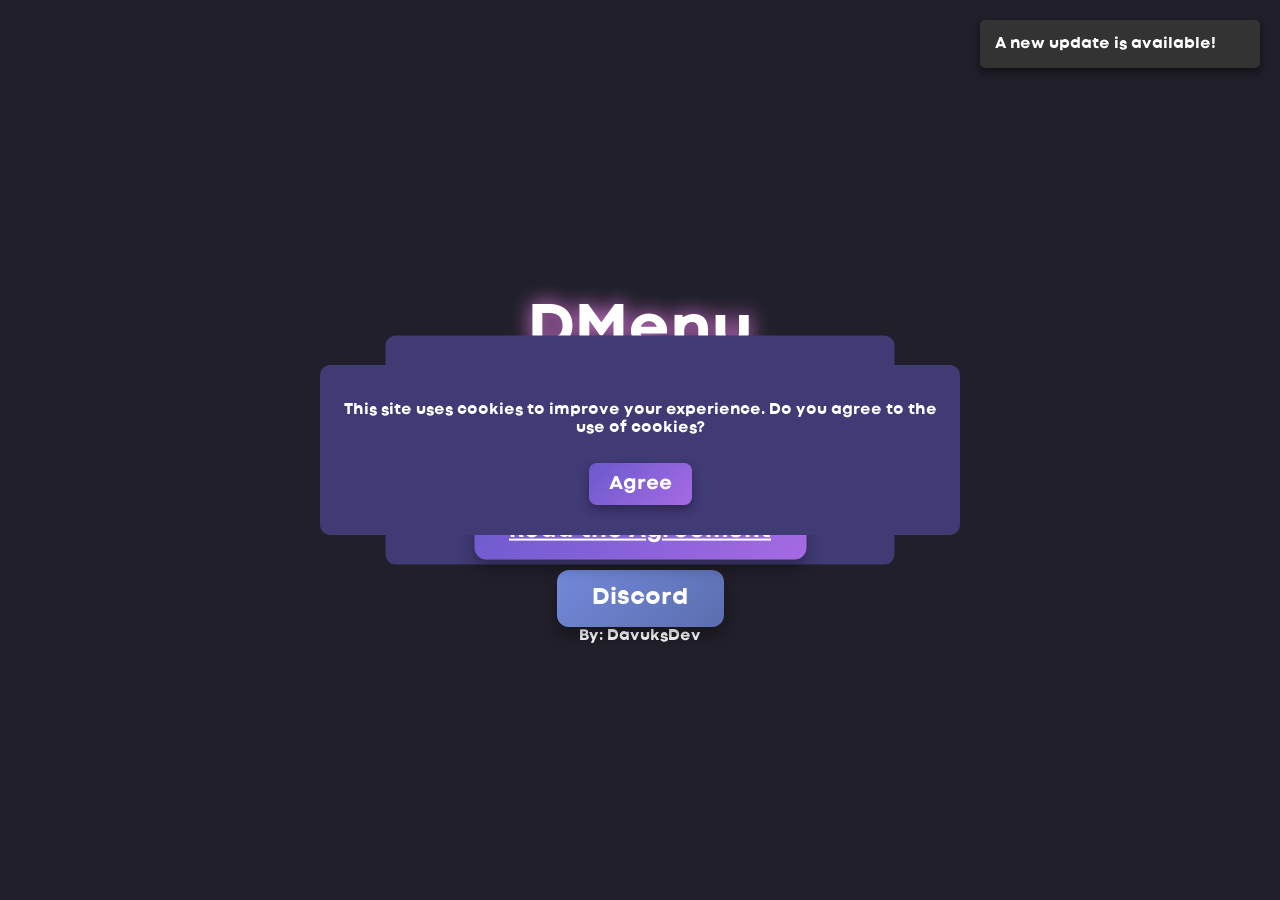
==== index.html @ 372c865f "Disabled Downloading cuz New update so menu is very detected sorry😘 Шаг за шагом год за годом гордос" ====
<!DOCTYPE html>
<html lang="en">
<head>
    <meta charset="UTF-8">
    <meta name="viewport" content="width=device-width, initial-scale=1.0">
    <title>DMenu</title>
    <link rel="icon" href="icon.png" type="image/png">
    <style>
        @font-face {
            font-family: 'CodecCold';
            src: url('Codec-Cold-ExtraBold-trial.ttf') format('truetype');
        }

        body {
            display: flex;
            flex-direction: column;
            justify-content: center;
            align-items: center;
            height: 100vh;
            margin: 0;
            background-color: rgb(32, 31, 42);
            color: white;
            font-family: 'CodecCold', sans-serif;
            position: relative;
            overflow: hidden;
        }

        h1 {
            font-size: 64px;
            text-shadow: 0 0 20px violet;
            margin-bottom: 30px;
        }

        .button {
            margin-top: 20px;
            padding: 15px 35px;
            font-size: 24px;
            background: linear-gradient(135deg, #6a5acd, #a66ae3);
            border: none;
            border-radius: 12px;
            color: white;
            cursor: pointer;
            transition: background 0.3s ease-in-out, transform 0.2s;
            font-family: 'CodecCold', sans-serif;
            position: relative;
            z-index: 2;
            box-shadow: 0 8px 15px rgba(0, 0, 0, 0.3);
        }

        .button:hover {
            background: linear-gradient(135deg, #7b67f1, #b080e7);
            transform: translateY(-4px);
            box-shadow: 0 12px 20px rgba(0, 0, 0, 0.4);
        }

        .discord {
            margin-top: 20px;
            background: linear-gradient(135deg, #7289da, #5b6eae);
        }

        .notification {
            position: fixed;
            top: 20px;
            right: -300px;
            background-color: #333;
            color: white;
            padding: 15px;
            border-radius: 5px;
            box-shadow: 0 4px 10px rgba(0, 0, 0, 0.5);
            width: 250px;
            transition: right 0.5s ease-in-out;
            z-index: 100;
            opacity: 0;
            transition: right 0.5s ease-in-out, opacity 0.5s ease-in-out;
        }

        .notification.show {
            right: 20px;
            opacity: 1;
        }

        .progress-bar {
            position: absolute;
            bottom: 0;
            left: 0;
            height: 4px;
            background-color: violet;
            width: 100%;
            animation: progress 4s linear forwards;
        }

        @keyframes progress {
            from { width: 100%; }
            to { width: 0%; }
        }

        .background-image {
            position: absolute;
            top: 0;
            left: 0;
            right: 0;
            bottom: 0;
            background-size: contain;
            background-position: center;
            opacity: 0;
            transition: opacity 0.5s ease-in-out, background-color 0.5s ease-in-out;
            z-index: -1;
            background-repeat: no-repeat;
            background-color: rgb(32, 31, 42);
            mask-image: radial-gradient(circle, rgba(255, 255, 255, 1) 60%, rgba(255, 255, 255, 0) 100%);
        }

        #download-modal, #consent-modal, #cookie-modal {
            display: none;
            position: fixed;
            top: 50%;
            left: 50%;
            transform: translate(-50%, -50%);
            background-color: rgb(64, 58, 117);
            padding: 20px;
            border-radius: 10px;
            z-index: 10;
            text-align: center;
        }

        #download-modal button,
        #consent-modal button,
        #cookie-modal button {
            padding: 10px 20px;
            font-size: 20px;
            background: linear-gradient(135deg, #6a5acd, #a66ae3);
            border: none;
            border-radius: 8px;
            color: white;
            cursor: pointer;
            transition: background 0.3s ease-in-out, transform 0.2s;
            font-family: 'CodecCold', sans-serif;
            margin: 10px 0;
            box-shadow: 0 5px 10px rgba(0, 0, 0, 0.3);
        }

        #download-modal button:hover,
        #consent-modal button:hover,
        #cookie-modal button:hover {
            background: linear-gradient(135deg, #7b67f1, #b080e7);
            transform: translateY(-3px);
            box-shadow: 0 8px 15px rgba(0, 0, 0, 0.4);
        }

        #closeDownloadModal, #closeConsentModal {
            background-color: gray;
            margin-top: 15px;
        }

        #consent-message {
            text-align: center;
            color: white;
        }

        #message {
            color: red;
            display: none;
            text-align: center;
            margin-top: 10px;
        }

        #readAgreementButton {
            margin-top: 20px;
        }

        .consent-buttons {
            display: flex;
            gap: 15px; /* Space between buttons */
            justify-content: center;
            margin-bottom: 15px;
        }
    </style>
</head>
<body>
    <h1>DMenu</h1>
    <button class="button" id="downloadButton">Get It Now</button>
    <button class="button" id="whatsNewButton">What's New?</button>
    <button class="button discord" onclick="window.location.href='https://d-menu-data.vercel.app/Rush'">Discord</button>

    <div class="notification" id="updateNotification">
        A new update is available!
        <div class="progress-bar"></div>
    </div>

    <div class="background-image" id="background"></div>

    <div class="author">By: DavuksDev</div>

    <div id="download-modal">
        <h2>Select Download Type</h2>
        <button disabled id="downloadDll">DLL</button>
        <button disabled id="downloadInstaller">Installer</button>
        <button id="closeDownloadModal">Close</button>
    </div>

    <div id="consent-modal">
        <div id="consent-message">
            <h2>Do you agree to the user agreement?</h2>
            <div class="consent-buttons">
                <button id="yesConsent" class="button">Yes</button>
                <button id="noConsent" class="button">No</button>
            </div>
            <div id="message">You must agree to the agreement.</div>
            <br>
            <a href="agree.html" class="button" id="readAgreementButton">Read the Agreement</a>
        </div>
    </div>

    <div id="cookie-modal">
        <p>This site uses cookies to improve your experience. Do you agree to the use of cookies?</p>
        <button id="acceptCookies" class="button">Agree</button>
    </div>

    <script>
        // Functions for cookie management
        function setCookie(name, value, days) {
            const expires = new Date(Date.now() + days * 864e5).toUTCString();
            document.cookie = name + '=' + encodeURIComponent(value) + '; expires=' + expires + '; path=/';
        }

        function getCookie(name) {
            return document.cookie.split('; ').reduce((r, v) => {
                const parts = v.split('=');
                return parts[0] === name ? decodeURIComponent(parts[1]) : r;
            }, '');
        }

        let currentImage = '';
        let backgroundChangeTimeout = null;

        function showBackground(image) {
            clearTimeout(backgroundChangeTimeout);
            const background = document.getElementById('background');
            if (currentImage !== image) {
                currentImage = image;
                background.style.transition = 'opacity 0.5s ease-in-out, background-color 0.5s ease-in-out';
                background.style.backgroundImage = `url(${image})`;
                background.style.opacity = 1;
            }
        }

        function hideBackground() {
            const background = document.getElementById('background');
            backgroundChangeTimeout = setTimeout(() => {
                background.style.opacity = 0;
                currentImage = '';
            }, 300);
        }

        function showNotification() {
            const notification = document.getElementById('updateNotification');
            notification.classList.add('show');
            setTimeout(() => {
                notification.classList.remove('show');
            }, 4000);
        }

        window.addEventListener('load', function() {
            showNotification();
            const consent = getCookie('userConsent');
            const cookieConsent = getCookie('cookieConsent');

            if (!consent) {
                document.getElementById('consent-modal').style.display = 'block';
            }

            if (!cookieConsent) {
                document.getElementById('cookie-modal').style.display = 'block';
            }
        });

        document.getElementById('downloadButton').addEventListener('click', function() {
            const downloadModal = document.getElementById('download-modal');
            downloadModal.style.display = 'block';
        });

        document.getElementById('downloadDll').addEventListener('click', function() {
            window.location.href = 'https://github.com/DavuksDev/DMenuWEB/raw/refs/heads/main/output/DMenu.lol_bitmono.dll';
        });

        document.getElementById('downloadInstaller').addEventListener('click', function() {
            window.location.href = 'https://github.com/DavuksDev/DMenuWEB/raw/refs/heads/main/output/DMenu.installer.exe';
        });

        document.getElementById('closeDownloadModal').addEventListener('click', function() {
            const downloadModal = document.getElementById('download-modal');
            downloadModal.style.display = 'none';
        });

        document.getElementById('yesConsent').addEventListener('click', function() {
            setCookie('userConsent', 'accepted', 365); // Save consent for 365 days
            document.getElementById('consent-modal').style.display = 'none';
        });

        document.getElementById('noConsent').addEventListener('click', function() {
            document.getElementById('message').style.display = 'block';
        });

        document.getElementById('acceptCookies').addEventListener('click', function() {
            setCookie('cookieConsent', 'accepted', 365); // Save cookie consent for 365 days
            document.getElementById('cookie-modal').style.display = 'none';
        });

        document.getElementById('whatsNewButton').addEventListener('click', function() {
            window.location.href = 'https://github.com/DavuksDev/DMenuWEB/commits/main';
        });
    </script>
    <script>
        // Ищем все кнопки с атрибутом disabled и меняем их стиль
        document.querySelectorAll('button:disabled').forEach(button => {
          button.style.backgroundColor = '#cccccc'; // серый фон
          button.style.color = '#666666'; // цвет текста
          button.style.border = '1px solid #999999'; // рамка
          button.style.cursor = 'not-allowed'; // курсор "не доступно"
        });
      </script>
</body>
</html>
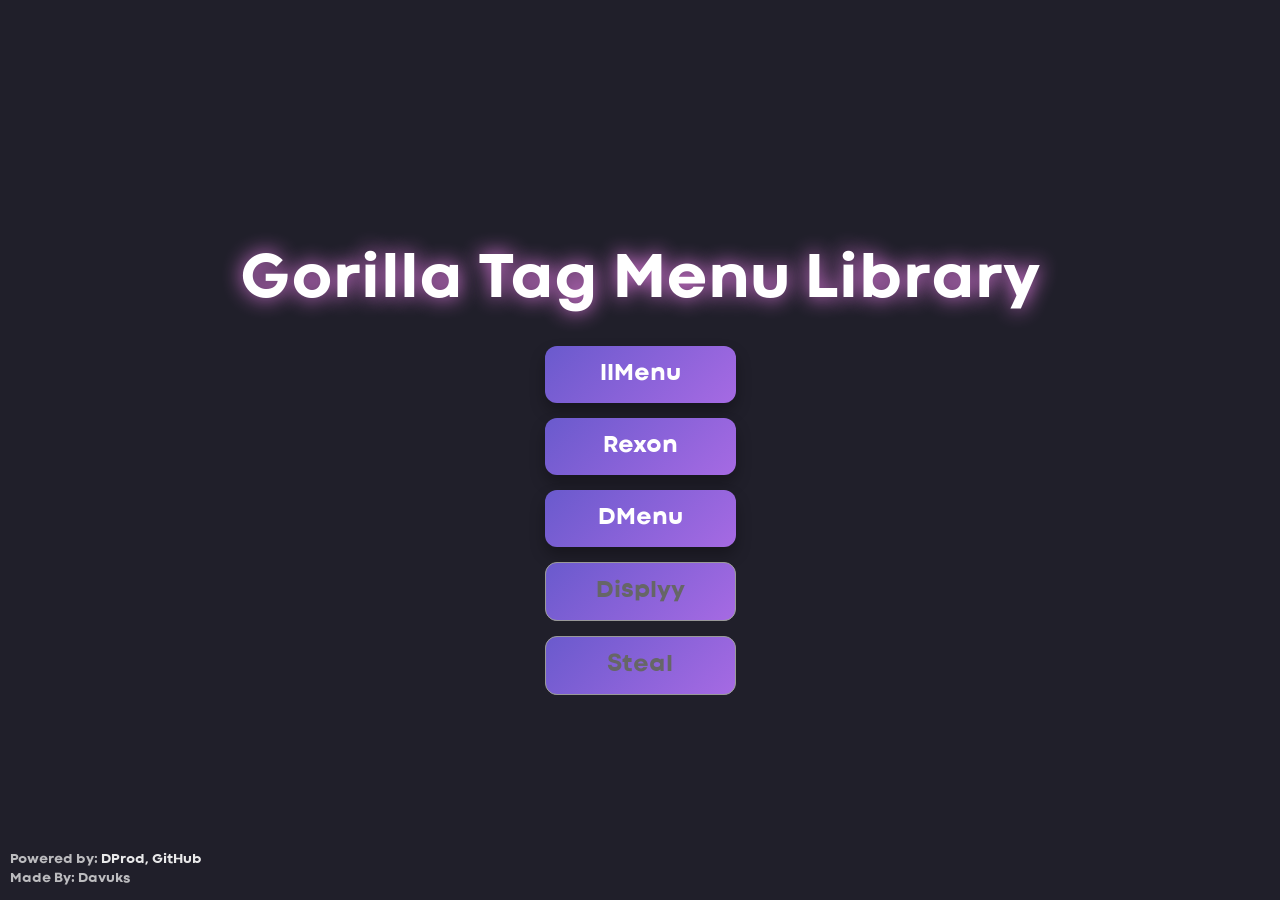
==== commit c00f2bc2: "main site is now library of cheats what about dmenu? still nothing ```diff Added: +Crash Gun +Crash " ====
--- a/index.html
+++ b/index.html
@@ -3,7 +3,7 @@
 <head>
     <meta charset="UTF-8">
     <meta name="viewport" content="width=device-width, initial-scale=1.0">
-    <title>DMenu</title>
+    <title>Gorilla Tag Menu Library</title>
     <link rel="icon" href="icon.png" type="image/png">
     <style>
         @font-face {
@@ -29,11 +29,17 @@
             font-size: 64px;
             text-shadow: 0 0 20px violet;
             margin-bottom: 30px;
+            text-align: center;
+        }
+
+        .buttons {
+            display: flex;
+            flex-direction: column;
+            gap: 15px;
         }
 
         .button {
-            margin-top: 20px;
-            padding: 15px 35px;
+            padding: 15px 50px;
             font-size: 24px;
             background: linear-gradient(135deg, #6a5acd, #a66ae3);
             border: none;
@@ -42,8 +48,6 @@
             cursor: pointer;
             transition: background 0.3s ease-in-out, transform 0.2s;
             font-family: 'CodecCold', sans-serif;
-            position: relative;
-            z-index: 2;
             box-shadow: 0 8px 15px rgba(0, 0, 0, 0.3);
         }
 
@@ -53,271 +57,110 @@
             box-shadow: 0 12px 20px rgba(0, 0, 0, 0.4);
         }
 
-        .discord {
-            margin-top: 20px;
-            background: linear-gradient(135deg, #7289da, #5b6eae);
+        .button:disabled {
+            background-color: #cccccc;
+            color: #666666;
+            border: 1px solid #999999;
+            cursor: not-allowed;
+            box-shadow: none;
         }
 
-        .notification {
+        .footer {
             position: fixed;
-            top: 20px;
-            right: -300px;
-            background-color: #333;
-            color: white;
-            padding: 15px;
-            border-radius: 5px;
-            box-shadow: 0 4px 10px rgba(0, 0, 0, 0.5);
-            width: 250px;
-            transition: right 0.5s ease-in-out;
-            z-index: 100;
-            opacity: 0;
-            transition: right 0.5s ease-in-out, opacity 0.5s ease-in-out;
+            bottom: 10px;
+            left: 10px;
+            font-size: 14px;
+            color: rgba(255, 255, 255, 0.7);
+            text-align: left;
+            line-height: 1.4;
         }
 
-        .notification.show {
-            right: 20px;
-            opacity: 1;
+        .footer a {
+            color: rgba(255, 255, 255, 0.9);
+            text-decoration: none;
         }
 
-        .progress-bar {
-            position: absolute;
-            bottom: 0;
-            left: 0;
-            height: 4px;
-            background-color: violet;
-            width: 100%;
-            animation: progress 4s linear forwards;
+        .footer a:hover {
+            text-decoration: underline;
         }
 
-        @keyframes progress {
-            from { width: 100%; }
-            to { width: 0%; }
-        }
-
-        .background-image {
-            position: absolute;
-            top: 0;
-            left: 0;
-            right: 0;
-            bottom: 0;
-            background-size: contain;
-            background-position: center;
-            opacity: 0;
-            transition: opacity 0.5s ease-in-out, background-color 0.5s ease-in-out;
-            z-index: -1;
-            background-repeat: no-repeat;
-            background-color: rgb(32, 31, 42);
-            mask-image: radial-gradient(circle, rgba(255, 255, 255, 1) 60%, rgba(255, 255, 255, 0) 100%);
-        }
-
-        #download-modal, #consent-modal, #cookie-modal {
-            display: none;
+        #rexon-modal {
             position: fixed;
             top: 50%;
             left: 50%;
-            transform: translate(-50%, -50%);
+            transform: translate(-50%, -50%) scale(0.8);
             background-color: rgb(64, 58, 117);
             padding: 20px;
-            border-radius: 10px;
+            border-radius: 12px;
             z-index: 10;
             text-align: center;
+            opacity: 0;
+            visibility: hidden;
+            transition: opacity 0.4s ease, transform 0.4s ease, visibility 0.4s;
         }
 
-        #download-modal button,
-        #consent-modal button,
-        #cookie-modal button {
-            padding: 10px 20px;
-            font-size: 20px;
-            background: linear-gradient(135deg, #6a5acd, #a66ae3);
-            border: none;
-            border-radius: 8px;
-            color: white;
-            cursor: pointer;
-            transition: background 0.3s ease-in-out, transform 0.2s;
-            font-family: 'CodecCold', sans-serif;
-            margin: 10px 0;
-            box-shadow: 0 5px 10px rgba(0, 0, 0, 0.3);
+        #rexon-modal.show {
+            opacity: 1;
+            visibility: visible;
+            transform: translate(-50%, -50%) scale(1);
         }
 
-        #download-modal button:hover,
-        #consent-modal button:hover,
-        #cookie-modal button:hover {
-            background: linear-gradient(135deg, #7b67f1, #b080e7);
-            transform: translateY(-3px);
-            box-shadow: 0 8px 15px rgba(0, 0, 0, 0.4);
+        #rexon-modal button {
+            margin: 10px;
         }
 
-        #closeDownloadModal, #closeConsentModal {
+        #rexon-modal button#closeModal {
             background-color: gray;
             margin-top: 15px;
         }
 
-        #consent-message {
-            text-align: center;
-            color: white;
-        }
-
-        #message {
-            color: red;
-            display: none;
-            text-align: center;
-            margin-top: 10px;
-        }
-
-        #readAgreementButton {
-            margin-top: 20px;
-        }
-
-        .consent-buttons {
-            display: flex;
-            gap: 15px; /* Space between buttons */
-            justify-content: center;
-            margin-bottom: 15px;
+        #rexon-modal button:hover {
+            transform: translateY(-2px);
         }
     </style>
 </head>
 <body>
-    <h1>DMenu</h1>
-    <button class="button" id="downloadButton">Get It Now</button>
-    <button class="button" id="whatsNewButton">What's New?</button>
-    <button class="button discord" onclick="window.location.href='https://d-menu-data.vercel.app/Rush'">Discord</button>
-
-    <div class="notification" id="updateNotification">
-        A new update is available!
-        <div class="progress-bar"></div>
+    <h1>Gorilla Tag Menu Library</h1>
+    <div class="buttons">
+        <button class="button" onclick="window.location.href='https://www.dmenu.me/IIMenu/'">IIMenu</button>
+        <button class="button" id="rexonButton">Rexon</button>
+        <button class="button" onclick="window.location.href='https://www.dmenu.me/Download/'">DMenu</button>
+        <button class="button" disabled>Displyy</button>
+        <button class="button" disabled>Steal</button>
     </div>
 
-    <div class="background-image" id="background"></div>
-
-    <div class="author">By: DavuksDev</div>
-
-    <div id="download-modal">
-        <h2>Select Download Type</h2>
-        <button disabled id="downloadDll">DLL</button>
-        <button disabled id="downloadInstaller">Installer</button>
-        <button id="closeDownloadModal">Close</button>
+    <div class="footer">
+        Powered by: <a href="https://github.com/DavuksDev/DMenuWEB" target="_blank">DProd, GitHub</a><br>
+        Made By: Davuks
     </div>
 
-    <div id="consent-modal">
-        <div id="consent-message">
-            <h2>Do you agree to the user agreement?</h2>
-            <div class="consent-buttons">
-                <button id="yesConsent" class="button">Yes</button>
-                <button id="noConsent" class="button">No</button>
-            </div>
-            <div id="message">You must agree to the agreement.</div>
-            <br>
-            <a href="agree.html" class="button" id="readAgreementButton">Read the Agreement</a>
-        </div>
-    </div>
-
-    <div id="cookie-modal">
-        <p>This site uses cookies to improve your experience. Do you agree to the use of cookies?</p>
-        <button id="acceptCookies" class="button">Agree</button>
+    <!-- Rexon Modal -->
+    <div id="rexon-modal">
+        <h2>Rexon Options</h2>
+        <button class="button" disabled>Download Paid DLL</button>
+        <button class="button" onclick="window.location.href='https://discord.gg/rexon'">Whitelist</button>
+        <button class="button" onclick="window.location.href='https://cdn.discordapp.com/attachments/1218949773374001152/1315114855732346890/RexonFREE.dll?ex=67563ba7&is=6754ea27&hm=ad4080550ccece71c7679fab01e786328dbff7efd5c3397b48fa396212bc06e3&'">Download Rexon Free</button>
+        <button class="button" id="closeModal">Close</button>
     </div>
 
     <script>
-        // Functions for cookie management
-        function setCookie(name, value, days) {
-            const expires = new Date(Date.now() + days * 864e5).toUTCString();
-            document.cookie = name + '=' + encodeURIComponent(value) + '; expires=' + expires + '; path=/';
-        }
+        const rexonButton = document.getElementById('rexonButton');
+        const rexonModal = document.getElementById('rexon-modal');
+        const closeModal = document.getElementById('closeModal');
 
-        function getCookie(name) {
-            return document.cookie.split('; ').reduce((r, v) => {
-                const parts = v.split('=');
-                return parts[0] === name ? decodeURIComponent(parts[1]) : r;
-            }, '');
-        }
+        rexonButton.addEventListener('click', () => {
+            rexonModal.classList.add('show');
+        });
 
-        let currentImage = '';
-        let backgroundChangeTimeout = null;
+        closeModal.addEventListener('click', () => {
+            rexonModal.classList.remove('show');
+        });
 
-        function showBackground(image) {
-            clearTimeout(backgroundChangeTimeout);
-            const background = document.getElementById('background');
-            if (currentImage !== image) {
-                currentImage = image;
-                background.style.transition = 'opacity 0.5s ease-in-out, background-color 0.5s ease-in-out';
-                background.style.backgroundImage = `url(${image})`;
-                background.style.opacity = 1;
-            }
-        }
-
-        function hideBackground() {
-            const background = document.getElementById('background');
-            backgroundChangeTimeout = setTimeout(() => {
-                background.style.opacity = 0;
-                currentImage = '';
-            }, 300);
-        }
-
-        function showNotification() {
-            const notification = document.getElementById('updateNotification');
-            notification.classList.add('show');
-            setTimeout(() => {
-                notification.classList.remove('show');
-            }, 4000);
-        }
-
-        window.addEventListener('load', function() {
-            showNotification();
-            const consent = getCookie('userConsent');
-            const cookieConsent = getCookie('cookieConsent');
-
-            if (!consent) {
-                document.getElementById('consent-modal').style.display = 'block';
-            }
-
-            if (!cookieConsent) {
-                document.getElementById('cookie-modal').style.display = 'block';
+        window.addEventListener('click', (event) => {
+            if (event.target === rexonModal) {
+                rexonModal.classList.remove('show');
             }
         });
-
-        document.getElementById('downloadButton').addEventListener('click', function() {
-            const downloadModal = document.getElementById('download-modal');
-            downloadModal.style.display = 'block';
-        });
-
-        document.getElementById('downloadDll').addEventListener('click', function() {
-            window.location.href = 'https://github.com/DavuksDev/DMenuWEB/raw/refs/heads/main/output/DMenu.lol_bitmono.dll';
-        });
-
-        document.getElementById('downloadInstaller').addEventListener('click', function() {
-            window.location.href = 'https://github.com/DavuksDev/DMenuWEB/raw/refs/heads/main/output/DMenu.installer.exe';
-        });
-
-        document.getElementById('closeDownloadModal').addEventListener('click', function() {
-            const downloadModal = document.getElementById('download-modal');
-            downloadModal.style.display = 'none';
-        });
-
-        document.getElementById('yesConsent').addEventListener('click', function() {
-            setCookie('userConsent', 'accepted', 365); // Save consent for 365 days
-            document.getElementById('consent-modal').style.display = 'none';
-        });
-
-        document.getElementById('noConsent').addEventListener('click', function() {
-            document.getElementById('message').style.display = 'block';
-        });
-
-        document.getElementById('acceptCookies').addEventListener('click', function() {
-            setCookie('cookieConsent', 'accepted', 365); // Save cookie consent for 365 days
-            document.getElementById('cookie-modal').style.display = 'none';
-        });
-
-        document.getElementById('whatsNewButton').addEventListener('click', function() {
-            window.location.href = 'https://github.com/DavuksDev/DMenuWEB/commits/main';
-        });
     </script>
-    <script>
-        // Ищем все кнопки с атрибутом disabled и меняем их стиль
-        document.querySelectorAll('button:disabled').forEach(button => {
-          button.style.backgroundColor = '#cccccc'; // серый фон
-          button.style.color = '#666666'; // цвет текста
-          button.style.border = '1px solid #999999'; // рамка
-          button.style.cursor = 'not-allowed'; // курсор "не доступно"
-        });
-      </script>
 </body>
-</html>+</html>
